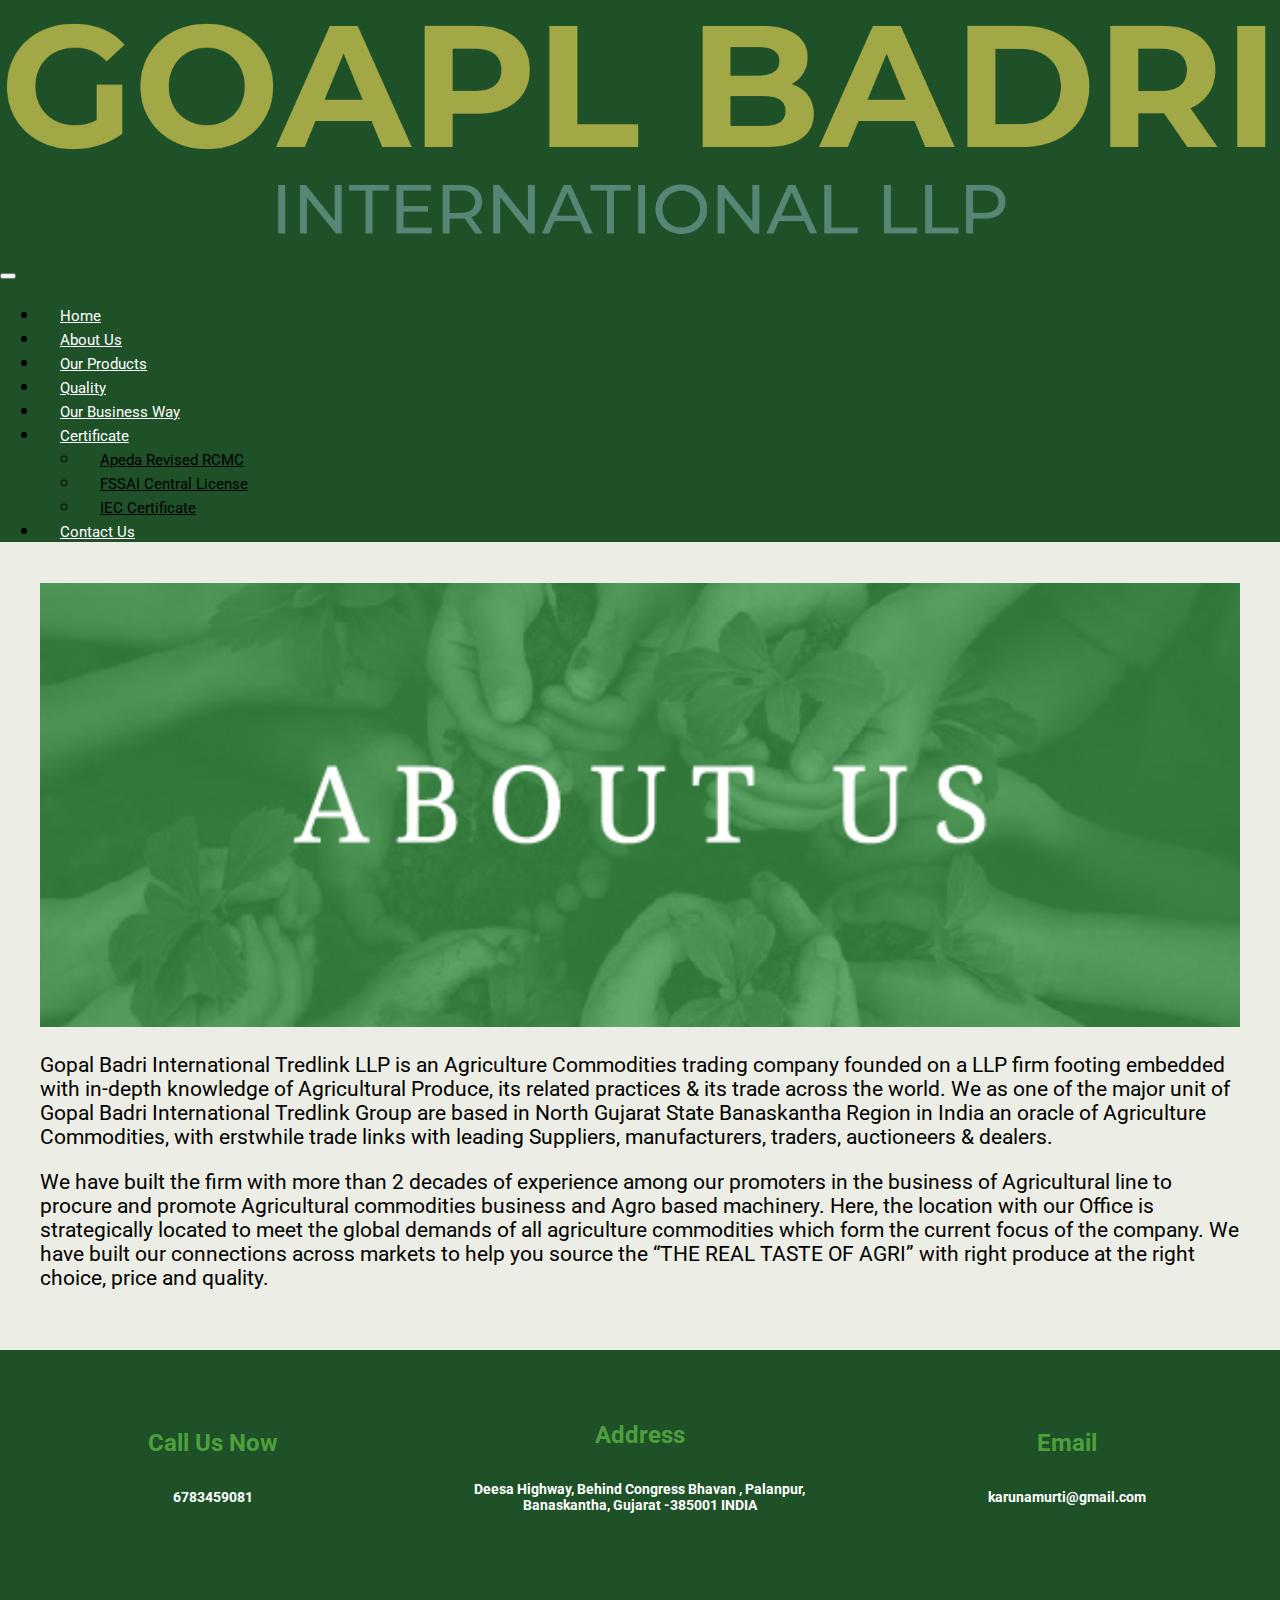
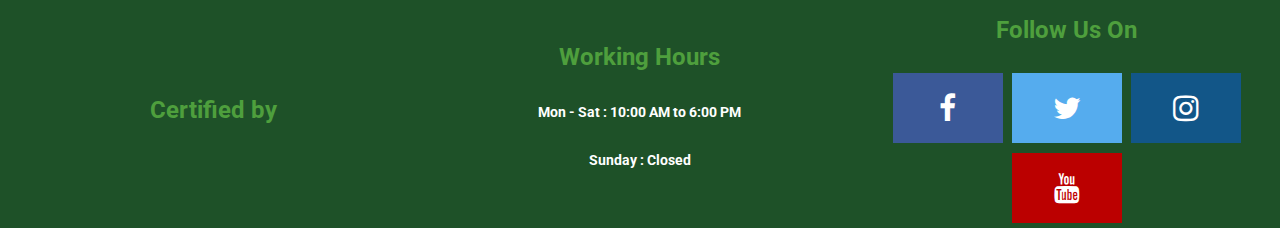
==== aboutus.html @ 0a9499e6 "Add files via upload" ====
<!DOCTYPE html>
<html lang="en">
<head>
  <meta charset="UTF-8">
  <meta http-equiv="X-UA-Compatible" content="IE=edge">
  <meta name="viewport" content="width=device-width, initial-scale=1.0">
  <link href="https://cdn.jsdelivr.net/npm/bootstrap@5.1.3/dist/css/bootstrap.min.css" rel="stylesheet" integrity="sha384-1BmE4kWBq78iYhFldvKuhfTAU6auU8tT94WrHftjDbrCEXSU1oBoqyl2QvZ6jIW3" crossorigin="anonymous">
    <link rel="stylesheet" href="https://cdnjs.cloudflare.com/ajax/libs/font-awesome/4.7.0/css/font-awesome.min.css">
    <link rel="preconnect" href="https://fonts.googleapis.com">
<link rel="preconnect" href="https://fonts.gstatic.com" crossorigin>
<link href="https://fonts.googleapis.com/css2?family=Roboto&display=swap" rel="stylesheet">
    <link rel="stylesheet" href="css/aboutus.css">
  <title>Temp</title>
</head>
<body>
  <nav class="navbar navbar-expand-lg navbar-light">
    <div class="container-fluid">
      <a class="navbar-brand" href="#">
        <img class="logo" src="img/logo.png" alt="">
      </a>
      <button class="navbar-toggler" type="button" data-bs-toggle="collapse" data-bs-target="#navbarSupportedContent" aria-controls="navbarSupportedContent" aria-expanded="false" aria-label="Toggle navigation">
        <span class="navbar-toggler-icon"></span>
      </button>
      <div class="collapse navbar-collapse" id="navbarSupportedContent">
        <ul class="navbar-nav ms-auto mb-2 mb-lg-0">
          <li class="nav-item">
            <a class="nav-link active" aria-current="page" href="index.html">Home</a>
          </li>
          <li class="nav-item">
            <a class="nav-link active" aria-current="page" href="aboutus.html">About Us</a>
          </li>
          <li class="nav-item">
            <a class="nav-link active" aria-current="page" href="ourproducts.html">Our Products</a>
          </li>
          <li class="nav-item">
            <a class="nav-link active" aria-current="page" href="quality.html">Quality</a>
          </li>

          <li class="nav-item">
            <a class="nav-link active" aria-current="page" href="ourbusinessway.html">Our Business Way</a>
          </li>
          <!-- <li class="nav-item">
            <a class="nav-link" href="#">Link</a>
          </li> -->
          <li class="nav-item dropdown">
            <a class="nav-link dropdown-toggle" href="#" id="navbarDropdown" role="button" data-bs-toggle="dropdown" aria-expanded="false">
              Certificate
            </a>
            <ul class="dropdown-menu" aria-labelledby="navbarDropdown">
              <li><a class="dropdown-item" href="#">Apeda Revised RCMC</a></li>
                  <li><a class="dropdown-item" href="#">FSSAI Central License</a></li>
                  <!-- <li><hr class="dropdown-divider"></li> -->
                  <li><a class="dropdown-item" href="#">IEC Certificate</a></li>
            </ul>
          </li>

          <li class="nav-item">
            <a class="nav-link active" aria-current="page" href="connect.html">Contact Us</a>
          </li>
          <!-- <li class="nav-item">
            <a class="nav-link disabled">Disabled</a>
          </li> -->
        </ul>
      </div>
    </div>
  </nav>

  <div class="about-us">
    <div class="row about-us-row">
      <div class="col-sm-12 col-lg-6">
        <img src="img/about.jpg" alt="">
      </div>
      <div class="col-sm-12 col-lg-6">
        <p>Gopal Badri International Tredlink LLP is an Agriculture Commodities trading company founded
           on a LLP firm footing embedded with in-depth knowledge of Agricultural Produce,
            its related practices & its trade across the world. We as one of the major unit of
            Gopal Badri International Tredlink Group are based in North Gujarat State Banaskantha Region in India an oracle 
             of Agriculture Commodities, with erstwhile trade links with leading Suppliers, 
             manufacturers, traders, auctioneers & dealers.</p>

        
      </div>
    </div>

    <p>
      We have built the firm with more than 2 decades of experience among our promoters in
       the business of Agricultural line to procure and promote Agricultural commodities business
        and Agro based machinery. Here, the location with our Office is strategically located to
         meet the global demands of all agriculture commodities which form the current focus of 
         the company. We have built our connections across markets to help you source the “THE REAL
          TASTE OF AGRI” with right produce at the right choice, price and quality.
    </p>
  </div>

  <div class="footer">
        
    <div class="footer-row-1">
      <div class="column-1">
        <h3>Call Us Now</h3>
        <h6>6783459081</h6>
      </div>
      <div class="column-2">
        <h3>Address</h3>
        <h6>Deesa Highway,
          Behind Congress Bhavan ,
          Palanpur, Banaskantha,
          Gujarat -385001 INDIA</h6>
      </div>
      <div class="column-3">
        <h3>Email</h3>
        <h6>karunamurti@gmail.com</h6>
      </div>
    </div>

    <div class="footer-row-2">
      <div class="column-1">
        <h3>Certified by</h3>
      
      </div>
      <div class="column-2">
        <h3>Working Hours</h3>
        <h6>Mon - Sat : 10:00 AM to 6:00 PM
          </h6>

          <h6>Sunday : Closed</h6>
      </div>
      <div class="column-3">
        <h3>Follow Us On</h3>
        <div class="iconstack">
          <a href="#" class="fa fa-facebook"></a>
          <a href="#" class="fa fa-twitter"></a>
          <a href="#" class="fa fa-instagram"></a>
          <a href="#" class="fa fa-youtube"></a>
        </div>
      </div>
    </div>

  </div>
  <!-- Optional JavaScript; choose one of the two! -->

    <!-- Option 1: Bootstrap Bundle with Popper -->
    <script src="https://cdn.jsdelivr.net/npm/bootstrap@5.1.3/dist/js/bootstrap.bundle.min.js" integrity="sha384-ka7Sk0Gln4gmtz2MlQnikT1wXgYsOg+OMhuP+IlRH9sENBO0LRn5q+8nbTov4+1p" crossorigin="anonymous"></script>
    <script src="app.js"></script>
    <!-- Option 2: Separate Popper and Bootstrap JS -->
    <!--
    <script src="https://cdn.jsdelivr.net/npm/@popperjs/core@2.10.2/dist/umd/popper.min.js" integrity="sha384-7+zCNj/IqJ95wo16oMtfsKbZ9ccEh31eOz1HGyDuCQ6wgnyJNSYdrPa03rtR1zdB" crossorigin="anonymous"></script>
    <script src="https://cdn.jsdelivr.net/npm/bootstrap@5.1.3/dist/js/bootstrap.min.js" integrity="sha384-QJHtvGhmr9XOIpI6YVutG+2QOK9T+ZnN4kzFN1RtK3zEFEIsxhlmWl5/YESvpZ13" crossorigin="anonymous"></script>
    -->
  
</body>
</html>
---- css/aboutus.css ----
body{
    font-family: 'Roboto', sans-serif;
    background-color: #eceee5;
    margin: 0px;
    padding: 0px;
    font-size: 1.3rem;
}

.container{
    margin: 0px;
}

nav{
    margin:0px;
    background-color: #1E5128 !important;
}

.logo-box{
    height: 15vh;
}
.logo-box .row{
    height: 100%;
}
.navbar-brand{
    width: 20%;
}
.logo{
    width: 100%;
    height: 100%;
}

.nav-item a{
    color: white !important;
    font-size: 15px;
    padding-left: 20px;
}

.nav-item a:hover{
    color: #4E9F3D !important;
}
.nav-item .dropdown-menu li a{
    color:black !important;
}

.about-us{
    /* border: solid 2px red; */
    margin: 20px;
    padding: 20px;
}

.about-us-row img{
    width: 100%;
}

.about-us-row{
    /* border: solid 2px greenyellow; */
    align-items: center;
    justify-content: center;
    margin-bottom: 20px;
    
}


.footer{
    
    width: 100%;
    background-color: #1E5128;
    color: white;
}

.footer-row-1, .footer-row-2{
    padding-top: 5vh;
    display: flex;
    flex-direction: row;
    align-items: center;
    justify-content: space-around;
    align-content: center;
}
.column-1, .column-2, .column-3{
    text-align: center;
    /* border: solid 2px tan; */
    width: 30%;
}

@media only screen and (max-width: 800px) {
    *{
        text-align: center;
    }
    .footer-row-1, .footer-row-2{
        padding-top: 5vh;
        display: flex;
        flex-direction: column;
        align-items: center;
        justify-content: space-around;
        align-content: center;
    }

    .column-1, .column-2, .column-3{
        text-align: center;
        /* border: solid 2px tan; */
        padding-top: 50px;
        width: 80%;
    }

    .navbar-brand{
        width: 50%;
    }
    .row-home-info img{
        display: none;
    }
    
  }



.column-3 h3,
.column-2 h3,
.column-1 h3{

    color: #4E9F3D;

} 
.fa {
    padding: 20px;
    font-size: 30px;
    width: 70px;
    text-align: center;
    text-decoration: none;
    margin: 5px 2px;
  }
  
  .fa:hover {
      opacity: 0.7;
  }
  
  .fa-facebook {
    background: #3B5998;
    color: white;
  }
  
  .fa-twitter {
    background: #55ACEE;
    color: white;
  }
  
  .fa-linkedin {
    background: #007bb5;
    color: white;
  }
  
  .fa-youtube {
    background: #bb0000;
    color: white;
  }
  
  .fa-instagram {
    background: #125688;
    color: white;
  }
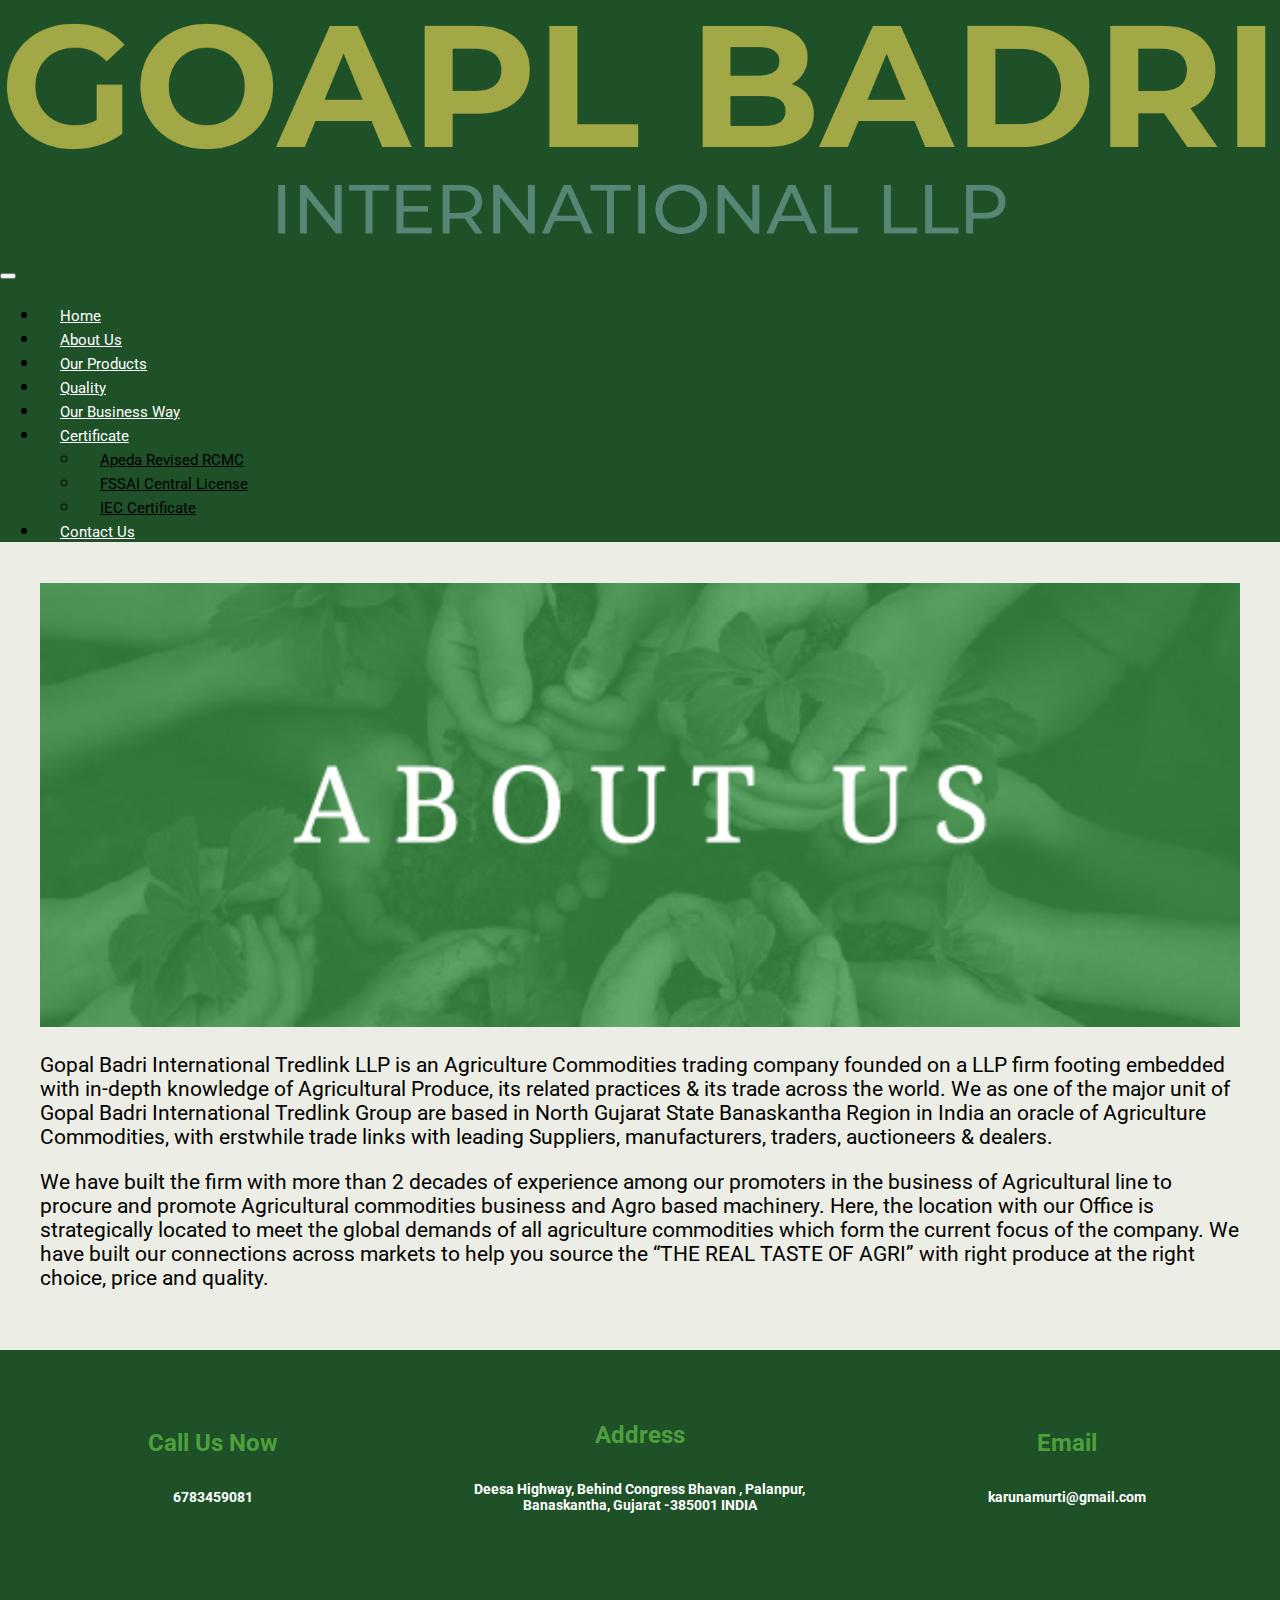
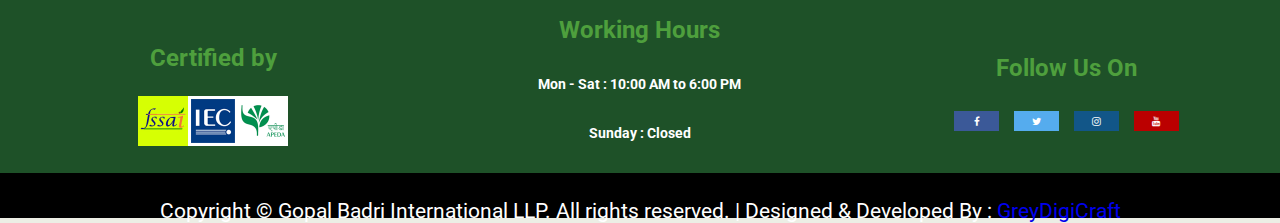
==== commit f6e2ec77: "Add files via upload" ====
--- a/aboutus.html
+++ b/aboutus.html
@@ -115,7 +115,11 @@
     <div class="footer-row-2">
       <div class="column-1">
         <h3>Certified by</h3>
-      
+        <div class="img-box">
+          <img src="img/fssai.jpg" alt="">
+          <img src="img/iec.png" alt="">
+          <img src="img/APEDA.png" alt="">
+        </div>
       </div>
       <div class="column-2">
         <h3>Working Hours</h3>
@@ -134,7 +138,10 @@
         </div>
       </div>
     </div>
-
+    <div class="grey">
+      <p>Copyright © Gopal Badri International LLP. All rights reserved. 
+        | Designed & Developed By : <a target="_blank" href="https://greydigicraft.in/">GreyDigiCraft</a></p>
+    </div>
   </div>
   <!-- Optional JavaScript; choose one of the two! -->
 
--- a/css/aboutus.css
+++ b/css/aboutus.css
@@ -122,12 +122,12 @@
 
 } 
 .fa {
-    padding: 20px;
-    font-size: 30px;
-    width: 70px;
+    padding: 5px;
+    font-size: 10px;
+    width: 35px;
     text-align: center;
     text-decoration: none;
-    margin: 5px 2px;
+    margin: 5px 5px;
   }
   
   .fa:hover {
@@ -159,3 +159,36 @@
     color: white;
   }
   
+  .img-box{
+    /* border: 2px solid red; */
+    display: flex;
+    flex-direction: row;
+    width: 150px;
+    margin: 0px auto;
+}
+
+.img-box img{
+    width: 50px;
+}
+
+
+.grey{
+    background-color: black;
+    color: white;
+    text-align: center;
+    height: 5vh;
+    display: grid;
+    /* padding-top: 2px; */
+  
+}
+
+.grey p{
+    /* height: 100%; */
+    padding-top: 5px;
+    /* border: solid 2px red; */
+}
+
+.grey p a{
+    text-decoration: none;
+    text-decoration-style: none;
+}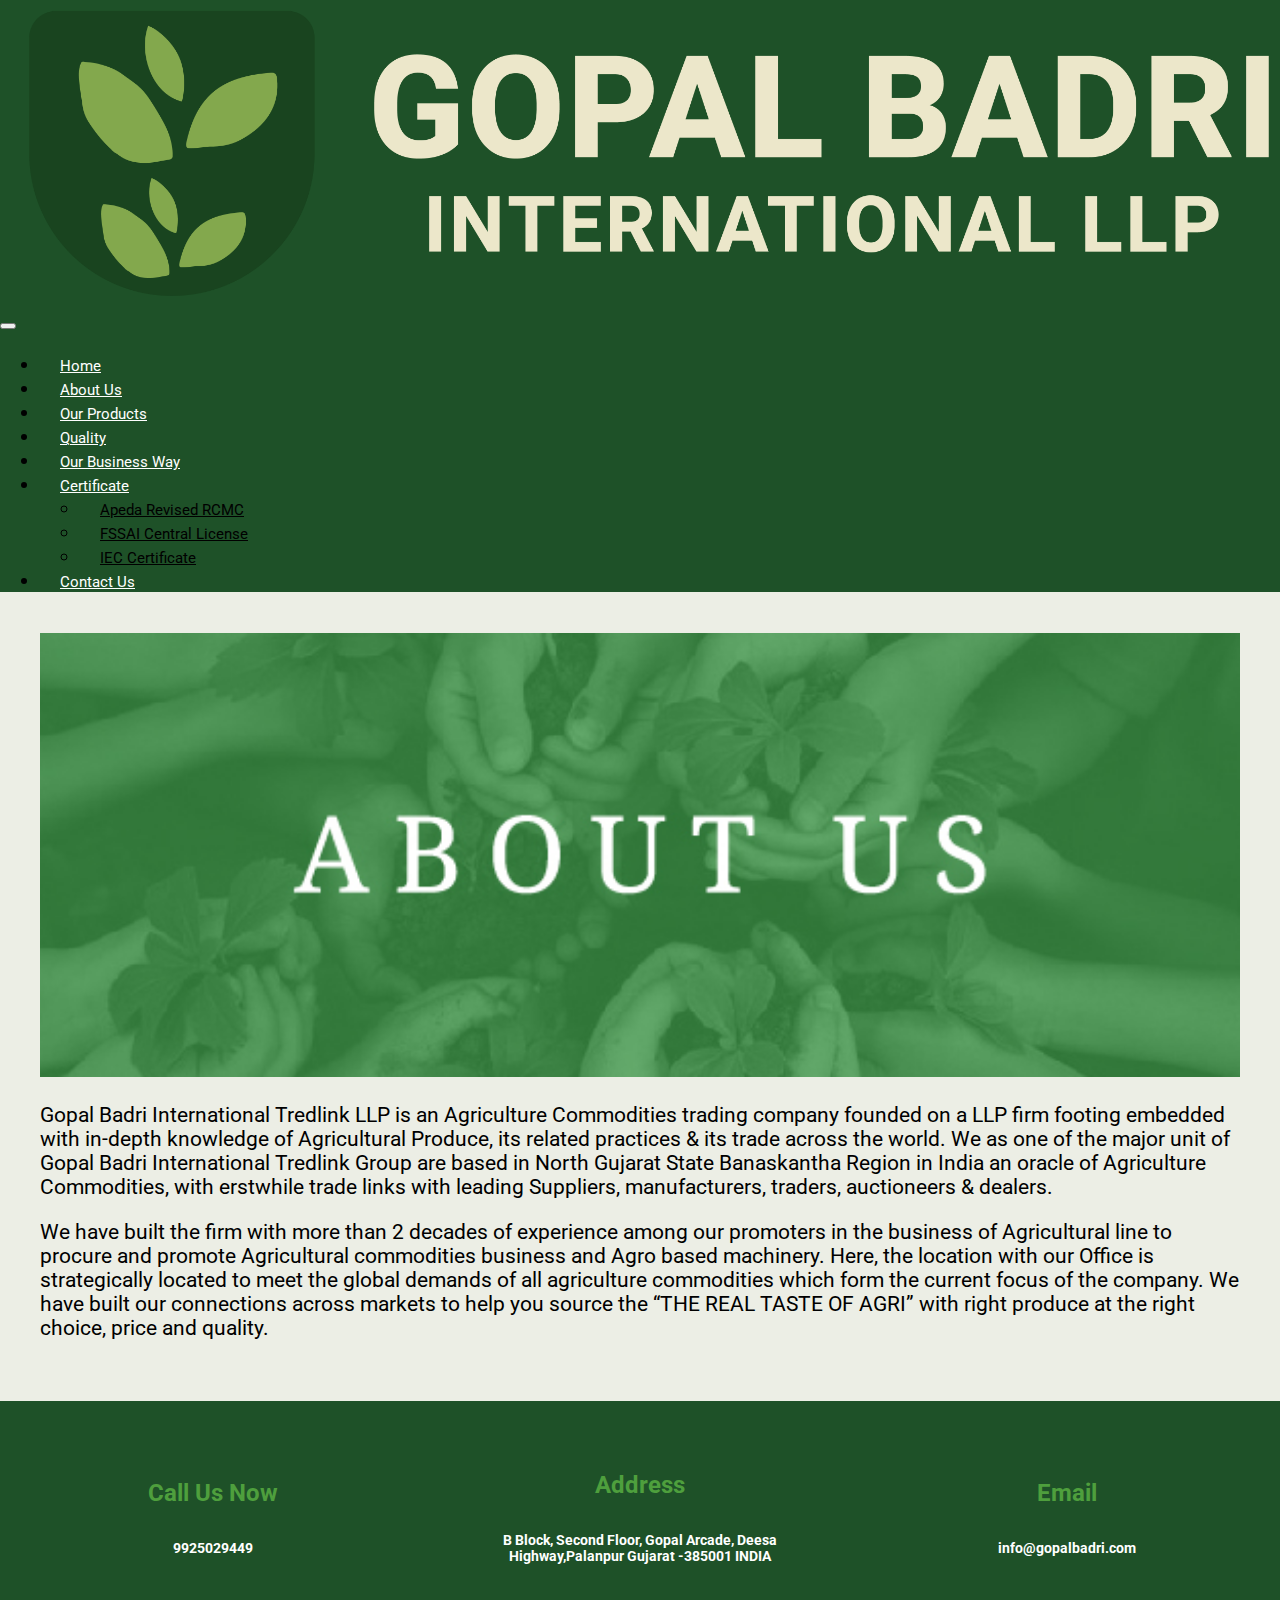
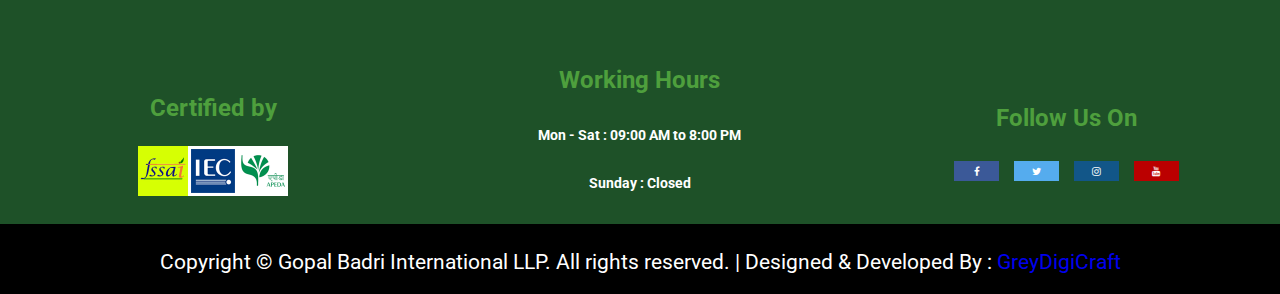
==== commit 63ad2339: "Add files via upload" ====
--- a/aboutus.html
+++ b/aboutus.html
@@ -10,7 +10,7 @@
 <link rel="preconnect" href="https://fonts.gstatic.com" crossorigin>
 <link href="https://fonts.googleapis.com/css2?family=Roboto&display=swap" rel="stylesheet">
     <link rel="stylesheet" href="css/aboutus.css">
-  <title>Temp</title>
+  <title>About Us</title>
 </head>
 <body>
   <nav class="navbar navbar-expand-lg navbar-light">
@@ -97,33 +97,33 @@
     <div class="footer-row-1">
       <div class="column-1">
         <h3>Call Us Now</h3>
-        <h6>6783459081</h6>
+        <h6>9925029449</h6>
       </div>
       <div class="column-2">
         <h3>Address</h3>
-        <h6>Deesa Highway,
-          Behind Congress Bhavan ,
-          Palanpur, Banaskantha,
+        <h6>B Block, Second Floor, Gopal Arcade, Deesa Highway,Palanpur
           Gujarat -385001 INDIA</h6>
       </div>
       <div class="column-3">
         <h3>Email</h3>
-        <h6>karunamurti@gmail.com</h6>
+        <h6>info@gopalbadri.com</h6>
       </div>
     </div>
 
     <div class="footer-row-2">
       <div class="column-1">
         <h3>Certified by</h3>
+
         <div class="img-box">
           <img src="img/fssai.jpg" alt="">
           <img src="img/iec.png" alt="">
           <img src="img/APEDA.png" alt="">
         </div>
+      
       </div>
       <div class="column-2">
         <h3>Working Hours</h3>
-        <h6>Mon - Sat : 10:00 AM to 6:00 PM
+        <h6>Mon - Sat : 09:00 AM to 8:00 PM
           </h6>
 
           <h6>Sunday : Closed</h6>
--- a/css/aboutus.css
+++ b/css/aboutus.css
@@ -176,7 +176,7 @@
     background-color: black;
     color: white;
     text-align: center;
-    height: 5vh;
+    /* height: 5vh; */
     display: grid;
     /* padding-top: 2px; */
   
